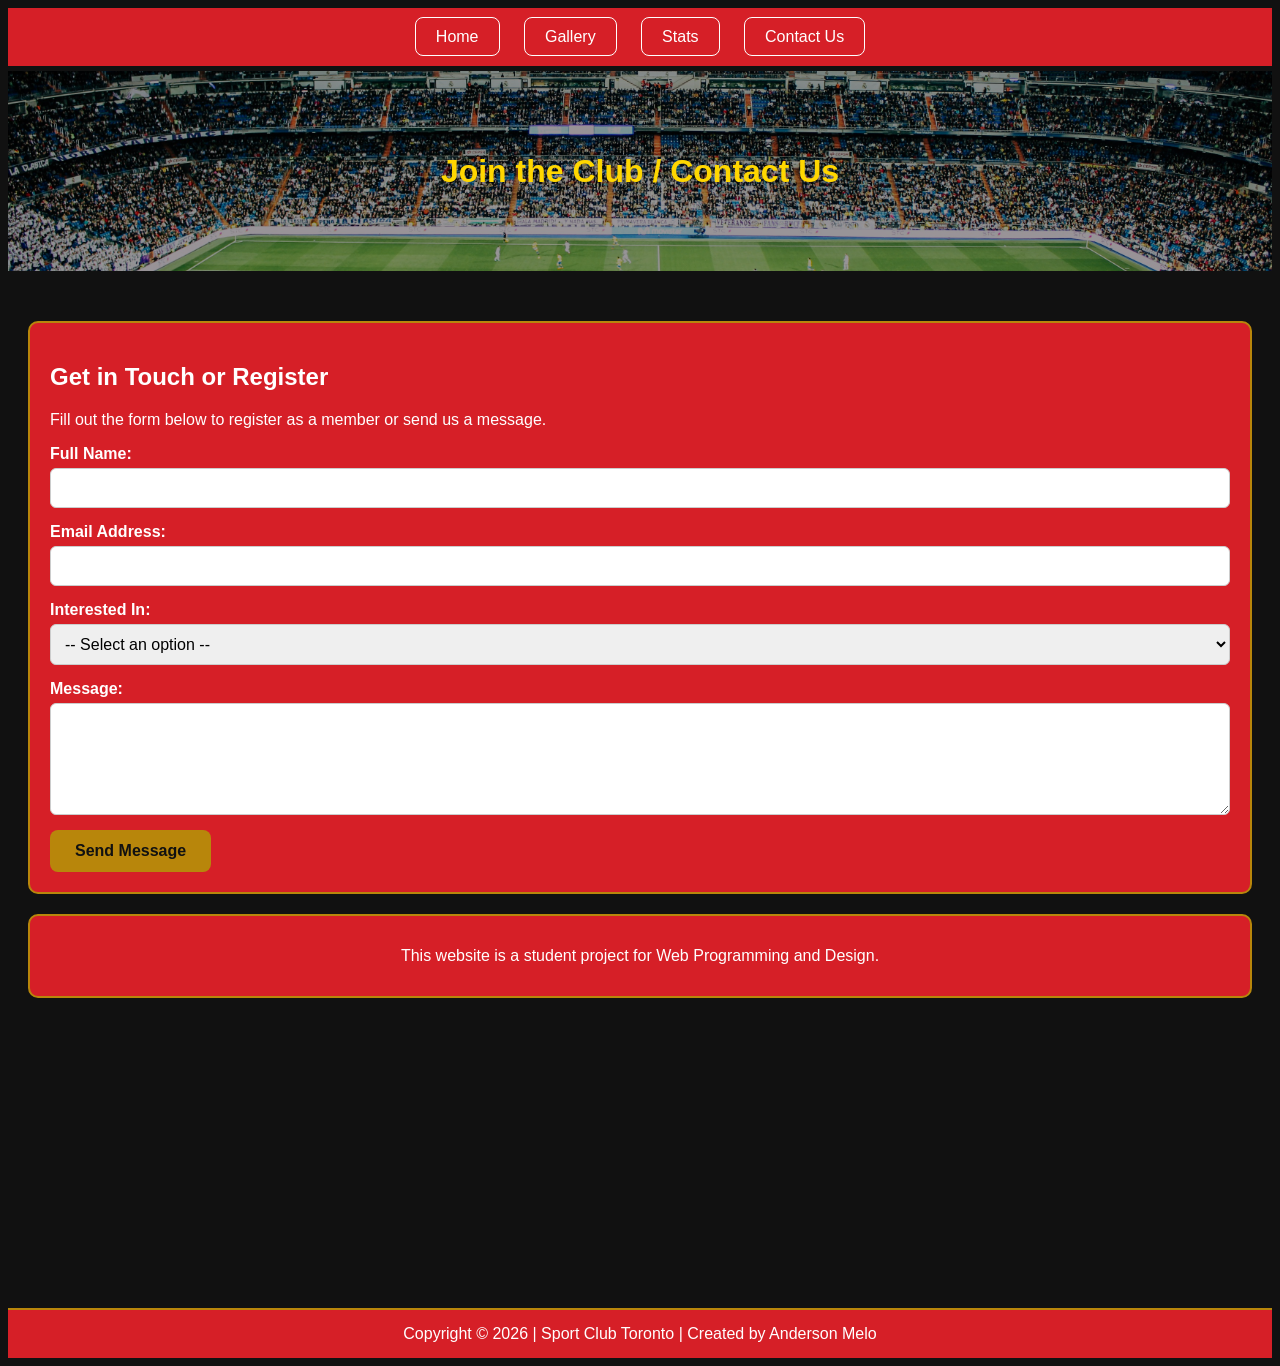
==== webpages/contact.html @ 68d472ba "first commit" ====
<!DOCTYPE html>
<html lang="en">
<head>
    <meta charset="UTF-8">
    <meta name="viewport" content="width=device-width, initial-scale=1.0">
    <meta name="description" content="Contact Sport Club Toronto">
    <title>Sport Club Toronto | Contact Us</title>
    <link rel="stylesheet" href="../css/style.css">
    <script src="../js/script.js" defer></script>
</head>
<body class="page-form">

    <nav>
        <a href="../index.html">Home</a>
        <a href="gallery.html">Gallery</a>
        <a href="stats.html">Stats</a>
        <a href="contact.html">Contact Us</a>
    </nav>

    <header id="banner">
        <h1>Join the Club / Contact Us</h1>
    </header>

    <main>
        <div class="box form-container">
            <h2>Get in Touch or Register</h2>
            <p>Fill out the form below to register as a member or send us a message.</p>
            
            <div id="error-message"></div>

            <form id="contactForm" novalidate>
                <div class="form-group">
                    <label for="fullName">Full Name:</label>
                    <input type="text" id="fullName" name="fullName">
                </div>

                <div class="form-group">
                    <label for="email">Email Address:</label>
                    <input type="email" id="email" name="email">
                </div>

                <div class="form-group">
                    <label for="interest">Interested In:</label>
                    <select id="interest" name="interest">
                        <option value="">-- Select an option --</option>
                        <option value="player">Tryouts / Player Registration</option>
                        <option value="volunteer">Volunteering</option>
                        <option value="sponsor">Sponsorship</option>
                        <option value="general">General Inquiry</option>
                    </select>
                </div>

                <div class="form-group">
                    <label for="message">Message:</label>
                    <textarea id="message" name="message" rows="5"></textarea>
                </div>

                <button type="submit" id="submitBtn">Send Message</button>
            </form>
        </div>

        <aside>
            <p>This website is a student project for Web Programming and Design.</p>
        </aside>
    </main>

    <footer>
        Copyright &copy; 2026 | Sport Club Toronto | Created by Anderson Melo
    </footer>

</body>
</html>
---- css/style.css ----
/* Main page container styling */
body {
    background-color: rgb(17, 17, 17); /* Dark background theme */
    font-family: Verdana, Geneva, Tahoma, sans-serif; /* Clean sans-serif font stack */
    min-height: 150vh; /* Enforces 1.5 screen height minimum for desktop view */
    display: flex; /* Flexbox layout to keep the footer pushed down */
    flex-direction: column; /* Stacks child elements vertically (nav -> header -> main -> footer) */
}

/* Navigation wrapper */
nav {
    background-color: rgb(214, 31, 39); /* Primary red brand color */
    padding: 20px;
    text-align: center; /* Centers navigation links horizontally */
}

/* Navigation links */
nav a {
    color: white;
    padding: 10px 20px;
    margin: 10px;
    text-decoration: none; /* Removes default underline */
    border: 1px solid white; /* Outline button style */
    background-color: transparent;
    border-radius: 8px; /* Rounded button corners */
    transition: 0.3s; /* Smooth hover transition effect */
}

/* Navigation links hover state */
nav a:hover {
    background-color: white; /* Inverts colors on mouse hover */
    color: rgb(214, 31, 39);
}

/* Main hero banner section */
#banner {
    margin-top: 5px;
    position: relative; /* Context for pseudo-element positioning */
    background-image: url(../images/banner.jpg); /* Image source: https://unsplash.com/photos/soccer-field-qCrKTET_09o */
    background-size: cover; /* Ensures image covers the entire banner area */
    background-position: center; /* Keeps center of image visible */
    height: 200px;
    display: flex; /* Flexbox used to center text vertically and horizontally */
    align-items: center;
    justify-content: center;
    color: gold;
}

/* Dark overlay mask over the banner image for improved text contrast */
#banner::before {
    content: "";
    position: absolute;
    top: 0;
    left: 0;
    width: 100%;
    height: 100%;
    background-color: rgba(0, 0, 0, 0.4); /* 40% opaque black layer */
}

/* Banner title positioning above the overlay mask */
#banner h1 {
    position: relative;
    z-index: 1; /* Places title layer above the overlay ::before element */
}

/* Main content wrapper */
main {
    background-color: rgb(17, 17, 17);
    padding: 20px;
    margin-top: 10px;
    flex: 1; /* Expands to fill available space, pushing footer to the bottom */
}

/* Standard content box container */
.box {
    background-color: rgb(214, 31, 39); /* Red content box background */
    color: white;
    padding: 20px;
    margin: 20px 0;
    border-radius: 10px;
    border: 2px solid darkgoldenrod; /* Gold accent border */
}

/* Flexbox containers for side-by-side section layouts */
#three-sections, 
#two-sections {
    display: flex;
    justify-content: space-between;
    gap: 10px; /* Space between flex items */
}

/* Individual card components inside flex containers */
.sectionBox {
    flex: 1; /* Allows equal distribution of column widths */
    min-width: 0; /* Prevents overflow issues from wide content/images */
    background-color: darkgoldenrod;
    color: rgb(17, 17, 17);
    padding: 15px;
    border-radius: 10px;
    text-align: center;
    border: 2px solid rgb(214, 31, 39);
}

/* Responsive images inside section boxes */
.sectionBox img {
    max-width: 100%; /* Prevents image from overflowing parent card */
    width: 100%;
    height: auto; /* Maintains original aspect ratio without distortion */
    border-radius: 8px;
    border: 2px solid rgb(17, 17, 17);
}

/* Sidebar / Secondary content banner */
aside {
    background-color: rgb(214, 31, 39);
    color: white;
    padding: 15px;
    border-radius: 10px;
    border: 2px solid darkgoldenrod;
    text-align: center;
    margin-top: 20px;
}

/* Footer section */
footer {
    background-color: rgb(214, 31, 39);
    color: white;
    padding: 15px;
    text-align: center;
    border-top: 2px solid darkgoldenrod;
}

/*
   PAGE 2: FORM STYLES (Contact / Registration)
*/

/* Vertical layout wrapper for each form field */
.form-group {
    margin-bottom: 15px;
    display: flex;
    flex-direction: column;
}

/* Form labels styling */
.form-group label {
    margin-bottom: 5px;
    font-weight: bold;
}

/* Input fields, dropdowns, and textareas styling */
.form-group input, 
.form-group select, 
.form-group textarea {
    padding: 10px;
    border-radius: 6px;
    border: 1px solid #ccc;
    font-size: 1rem;
}

/* Submit button styling */
#submitBtn {
    background-color: darkgoldenrod;
    color: rgb(17, 17, 17);
    padding: 12px 25px;
    border: none;
    border-radius: 8px;
    font-weight: bold;
    cursor: pointer;
    font-size: 1rem;
    transition: 0.3s;
}

/* Submit button hover state */
#submitBtn:hover {
    background-color: white;
}

/* JavaScript validation error container */
#error-message {
    display: none; /* Hidden by default; toggled via JS script */
    background-color: #ffcccc;
    color: #990000;
    padding: 10px;
    border-radius: 6px;
    margin-bottom: 15px;
    border: 1px solid #990000;
}

/*
   PAGE 3: GALLERY STYLES
*/

/* Carousel/Slideshow wrapper */
.slider-container {
    max-width: 700px;
    margin: 20px auto; /* Centers carousel horizontally */
}

/* Gallery slider images */
.slider-container img {
    width: 100%;
    height: 350px;
    object-fit: cover; /* Prevents image distortion while cropping to fit height */
    border-radius: 8px 8px 0 0;
}

/* Image caption box */
.caption {
    text-align: center;
    padding: 10px;
    background-color: darkgoldenrod;
    color: #111;
    font-weight: bold;
    border-radius: 0 0 8px 8px;
}

/*
   PAGE 4: TABLE & CSS GRID STYLES (Stats)
*/

/* Two-column layout using CSS Grid */
.grid-layout {
    display: grid;
    grid-template-columns: 2fr 1fr; /* 2 parts main content, 1 part sidebar */
    gap: 20px;
}

/* Container enabling horizontal scrolling for tables on smaller screens */
.table-responsive {
    overflow-x: auto;
}

/* League table formatting */
.stats-table {
    width: 100%;
    border-collapse: collapse; /* Removes default spacing between table cells */
    margin-top: 15px;
    background-color: white;
    color: #111;
    border-radius: 8px;
    overflow: hidden; /* Ensures table corners respect border-radius */
}

/* Padding and text alignment for table cells */
.stats-table th, 
.stats-table td {
    padding: 12px 15px;
    text-align: left;
}

/* Table header row styling */
.stats-table thead {
    background-color: darkgoldenrod;
    color: #111;
}

/* Row separation lines */
.stats-table tbody tr {
    border-bottom: 1px solid #ddd;
}

/* Highlighting the 1st place team row */
.highlight-row {
    background-color: #ffe6e6;
    font-weight: bold;
}

/* Top scorers list formatting */
.scorers-list {
    list-style: none; /* Removes default bullet points */
    padding: 0;
}

.scorers-list li {
    padding: 8px 0;
    border-bottom: 1px dashed rgba(255, 255, 255, 0.3);
}

/*
   RESPONSIVE MEDIA QUERIES (MOBILE VIEW: 768px AND BELOW)
*/

@media (max-width: 768px) {

    /* Resets fixed minimum height so mobile screens don't have excessive empty space */
    body {
        min-height: auto;
    }

    /* Stacks navigation links into a single vertical column */
    nav {
        display: flex;
        flex-direction: column;
        gap: 10px;
    }

    /* Expands navigation buttons to full width for easier touch tapping */
    nav a {
        display: block;
        margin: 0;
        width: 100%;
        box-sizing: border-box;
    }

    /* Converts horizontal flex boxes into single-column vertical stacks */
    #three-sections, 
    #two-sections {
        flex-direction: column;
        gap: 20px;
    }

    /* Restricts card image sizes on smaller screens */
    .sectionBox img {
        width: 100%;
        max-width: 250px;
        height: auto;
    }

    /* Reduces hero banner height on mobile */
    #banner {
        height: 150px;
    }

    /* Scales down banner heading text size */
    #banner h1 {
        font-size: 1.4rem;
        text-align: center;
        padding: 0 10px;
    }

    /* Converts CSS Grid from 2 columns to a single full-width column */
    .grid-layout {
        grid-template-columns: 1fr;
    }

    /* Reduces gallery image height on mobile devices */
    .slider-container img {
        height: 220px;
    }
}
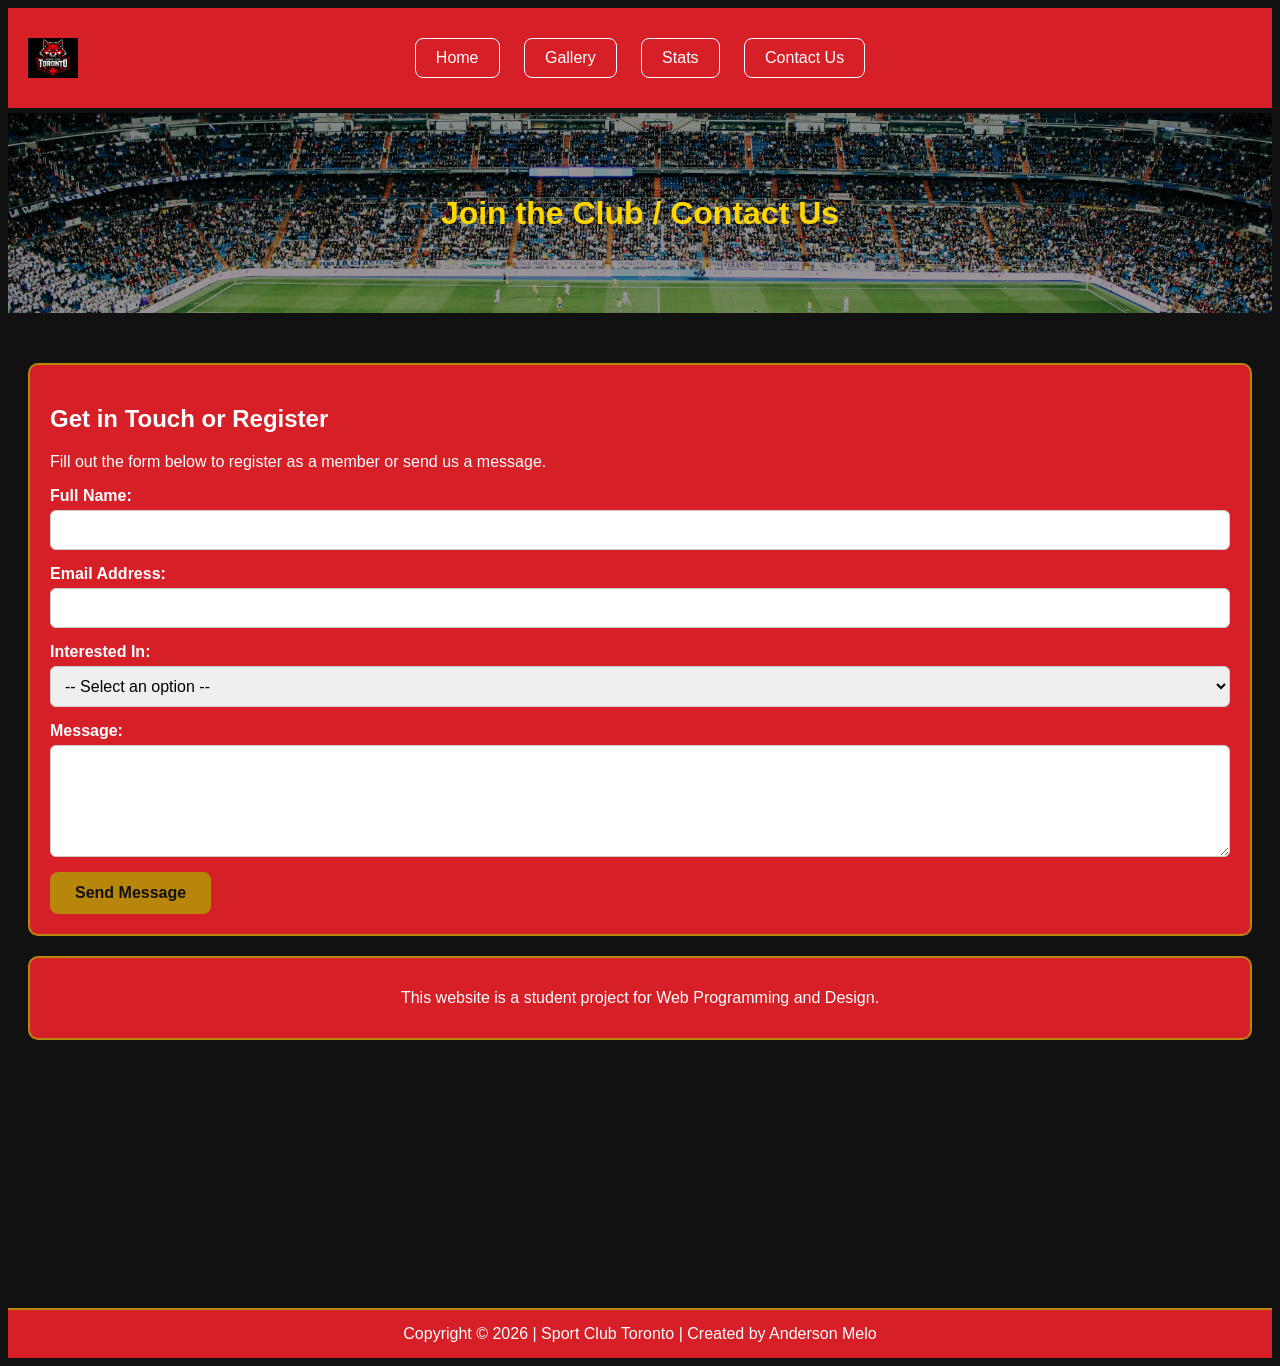
==== commit ceb4ff5f: "Added a logo in my nav menu in all pages(html) and some modifications in my style.css for keep the l" ====
--- a/webpages/contact.html
+++ b/webpages/contact.html
@@ -6,11 +6,17 @@
     <meta name="description" content="Contact Sport Club Toronto">
     <title>Sport Club Toronto | Contact Us</title>
     <link rel="stylesheet" href="../css/style.css">
+    <link rel="icon" type="logo/png" href="../images/Logo_SportClubToronto.png">
     <script src="../js/script.js" defer></script>
 </head>
 <body class="page-form">
 
     <nav>
+        <!--Logo-->
+        <a href="../index.html">
+            <img src="../images/Logo_SportClubToronto.png" alt="Sport Club Toronto Logo" class="nav-logo">
+        </a>
+        <!--Links-->
         <a href="../index.html">Home</a>
         <a href="gallery.html">Gallery</a>
         <a href="stats.html">Stats</a>
--- a/css/style.css
+++ b/css/style.css
@@ -12,10 +12,11 @@
     background-color: rgb(214, 31, 39); /* Primary red brand color */
     padding: 20px;
     text-align: center; /* Centers navigation links horizontally */
+    position: relative;
 }
 
 /* Navigation links */
-nav a {
+nav a:not(:first-child) {
     color: white;
     padding: 10px 20px;
     margin: 10px;
@@ -24,12 +25,28 @@
     background-color: transparent;
     border-radius: 8px; /* Rounded button corners */
     transition: 0.3s; /* Smooth hover transition effect */
+    display: inline-block;
 }
 
 /* Navigation links hover state */
-nav a:hover {
+nav a:not(:first-child):hover {
     background-color: white; /* Inverts colors on mouse hover */
     color: rgb(214, 31, 39);
+}
+
+.nav-logo {
+    position: absolute;
+    left: 20px;
+    top: 50%;
+    transform: translateY(-50%);
+    height: 40px;
+    width: auto;
+    opacity: 1;
+    transition: opacity 0.3s ease;
+}
+
+.nav-logo:hover {
+    opacity: 0.8;
 }
 
 /* Main hero banner section */
@@ -292,14 +309,26 @@
         display: flex;
         flex-direction: column;
         gap: 10px;
+        align-items: center;
+        position: static;
+        padding: 15px;
+    }
+
+    .nav-logo {
+        position: static;
+        transform: none;
+        height: 50px;
+        width: auto;
+        margin-bottom: 5px;
     }
 
     /* Expands navigation buttons to full width for easier touch tapping */
-    nav a {
+    nav a:not(:first-child) {
         display: block;
         margin: 0;
         width: 100%;
         box-sizing: border-box;
+        text-align: center;
     }
 
     /* Converts horizontal flex boxes into single-column vertical stacks */
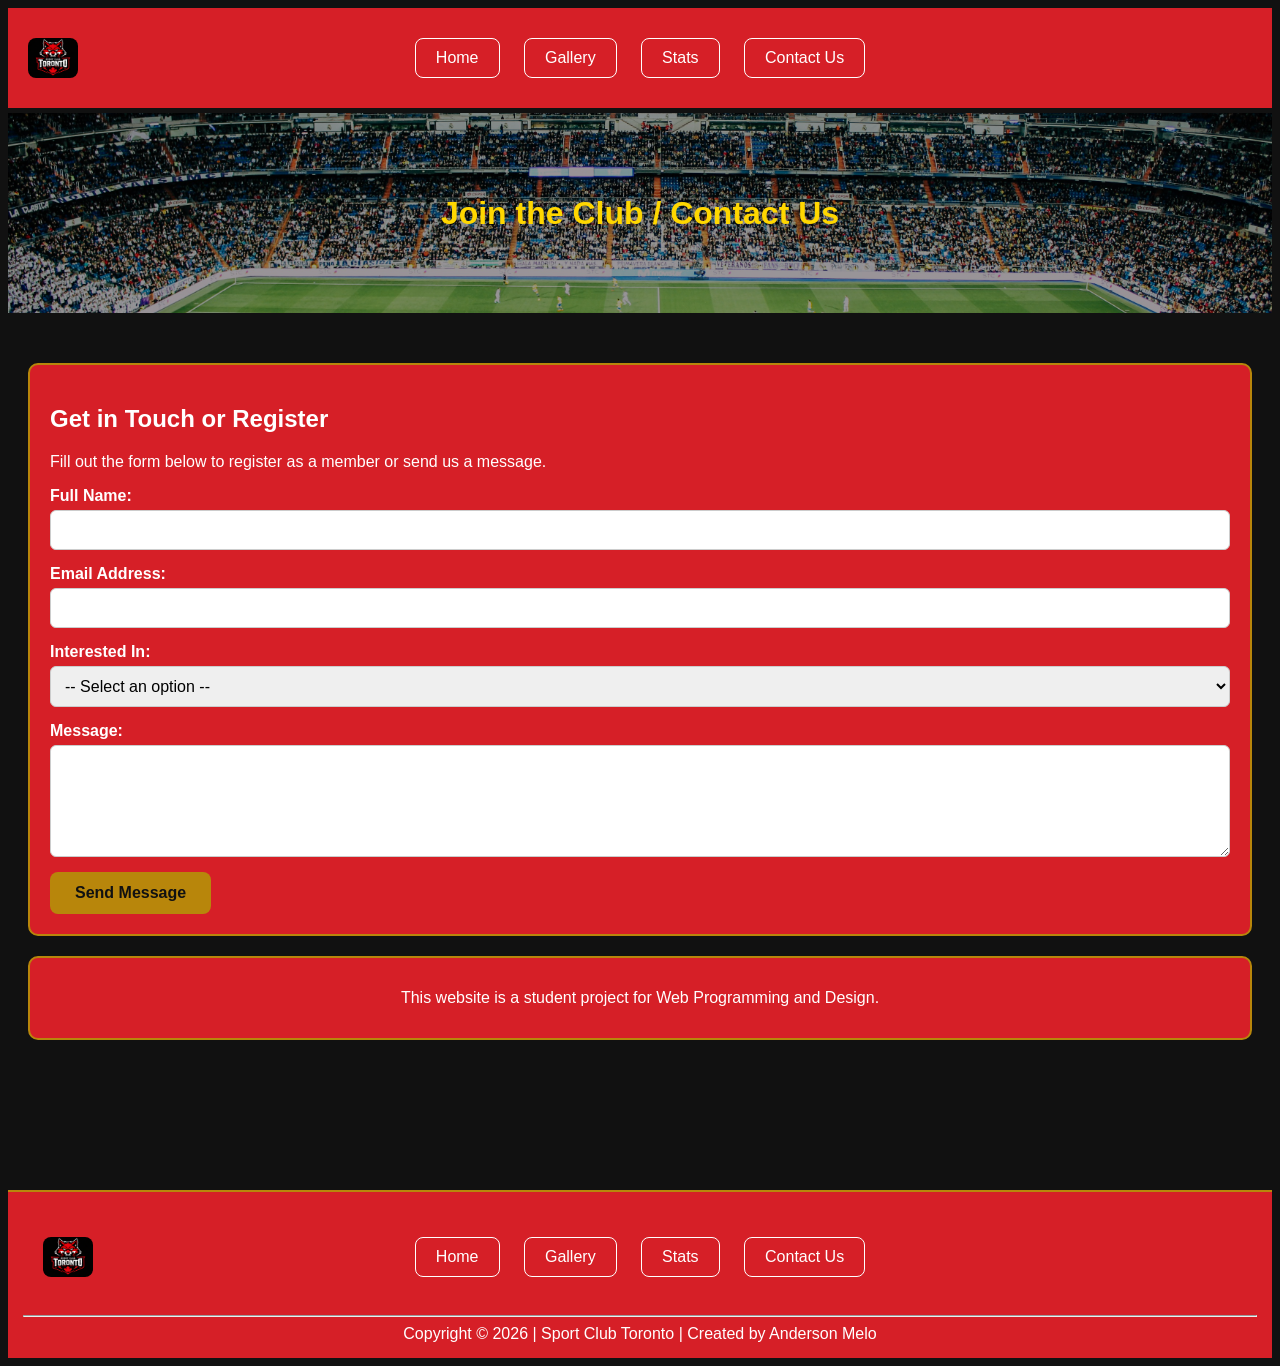
==== commit 2bb4eed5: "Added the menu, logo and a hr tag at the bottom of each page." ====
--- a/webpages/contact.html
+++ b/webpages/contact.html
@@ -71,6 +71,18 @@
     </main>
 
     <footer>
+        <nav>
+            <!--Logo-->
+            <a href="../index.html">
+                <img src="../images/Logo_SportClubToronto.png" alt="Sport Club Toronto Logo" class="nav-logo">
+            </a>
+            <!--Links-->
+            <a href="../index.html">Home</a>
+            <a href="gallery.html">Gallery</a>
+            <a href="stats.html">Stats</a>
+            <a href="contact.html">Contact Us</a>
+        </nav>
+        <hr>
         Copyright &copy; 2026 | Sport Club Toronto | Created by Anderson Melo
     </footer>
 
--- a/css/style.css
+++ b/css/style.css
@@ -43,6 +43,7 @@
     width: auto;
     opacity: 1;
     transition: opacity 0.3s ease;
+    border-radius: 8px;
 }
 
 .nav-logo:hover {
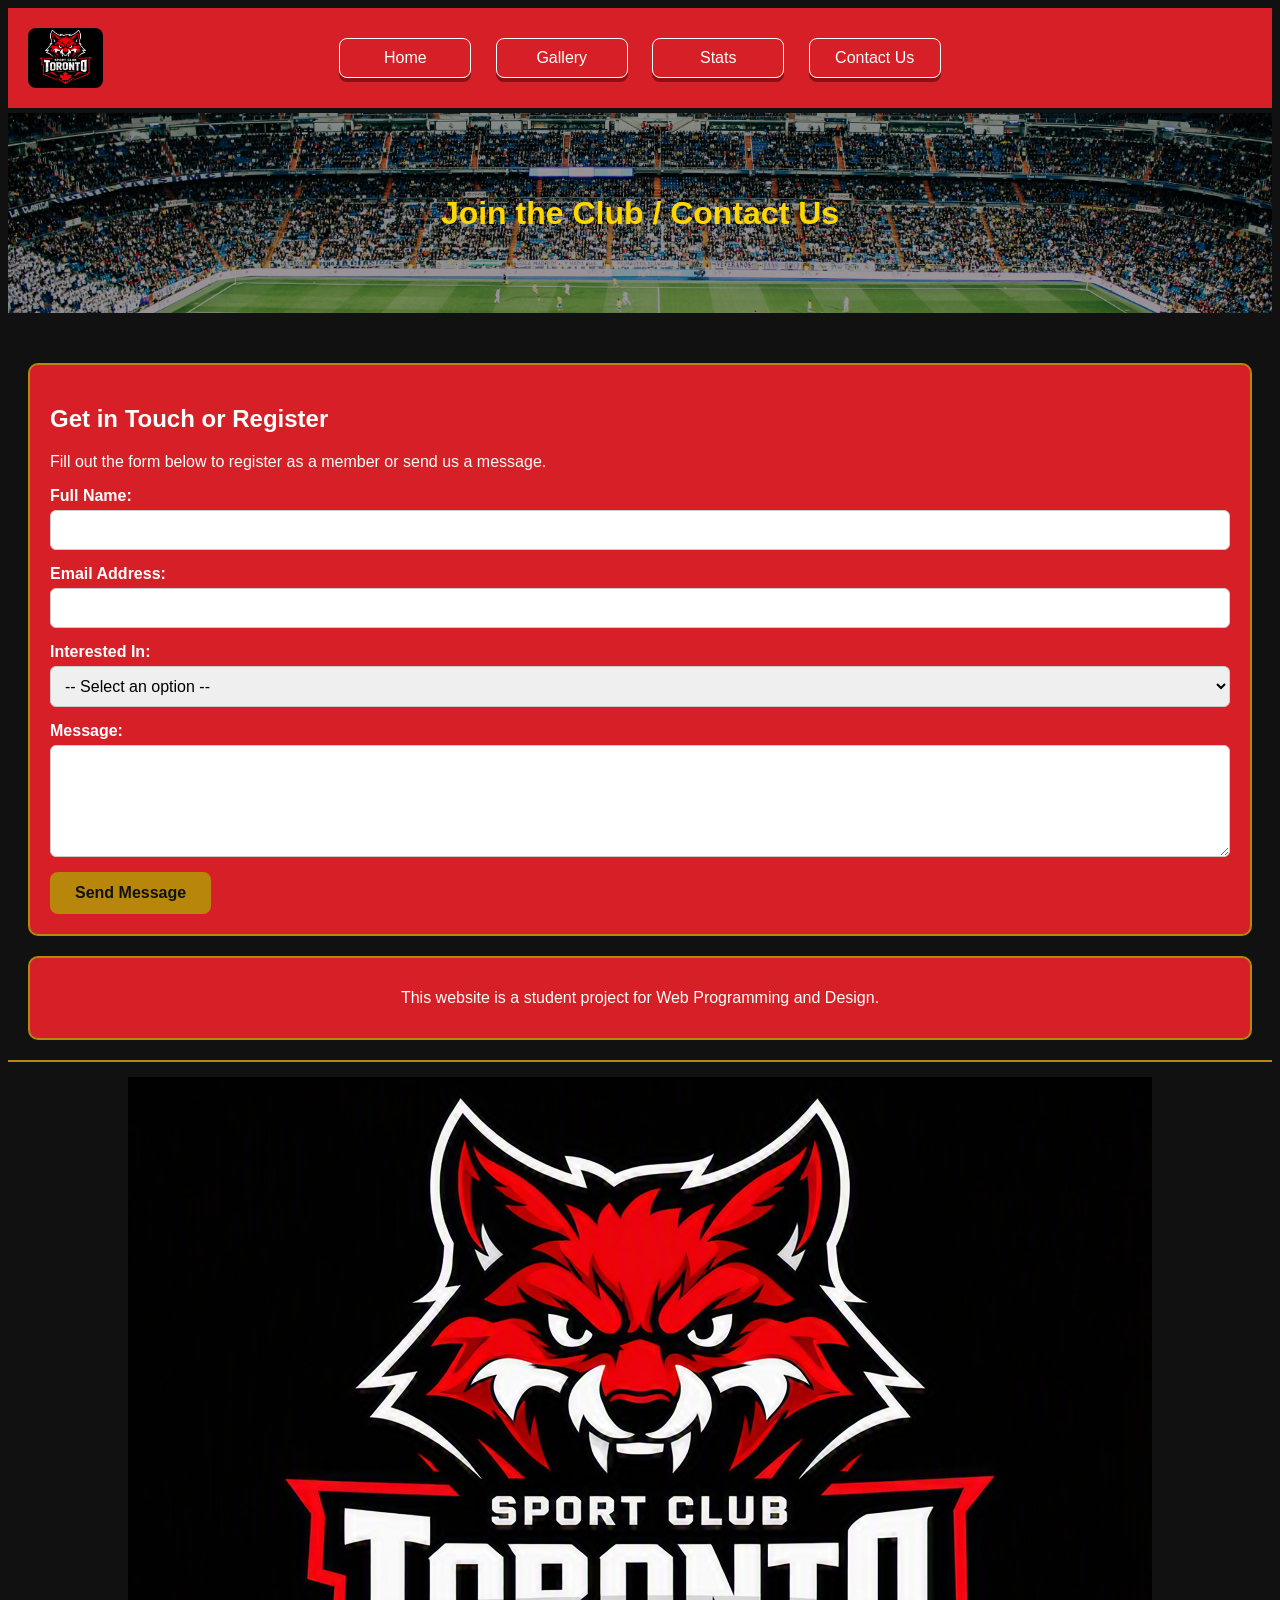
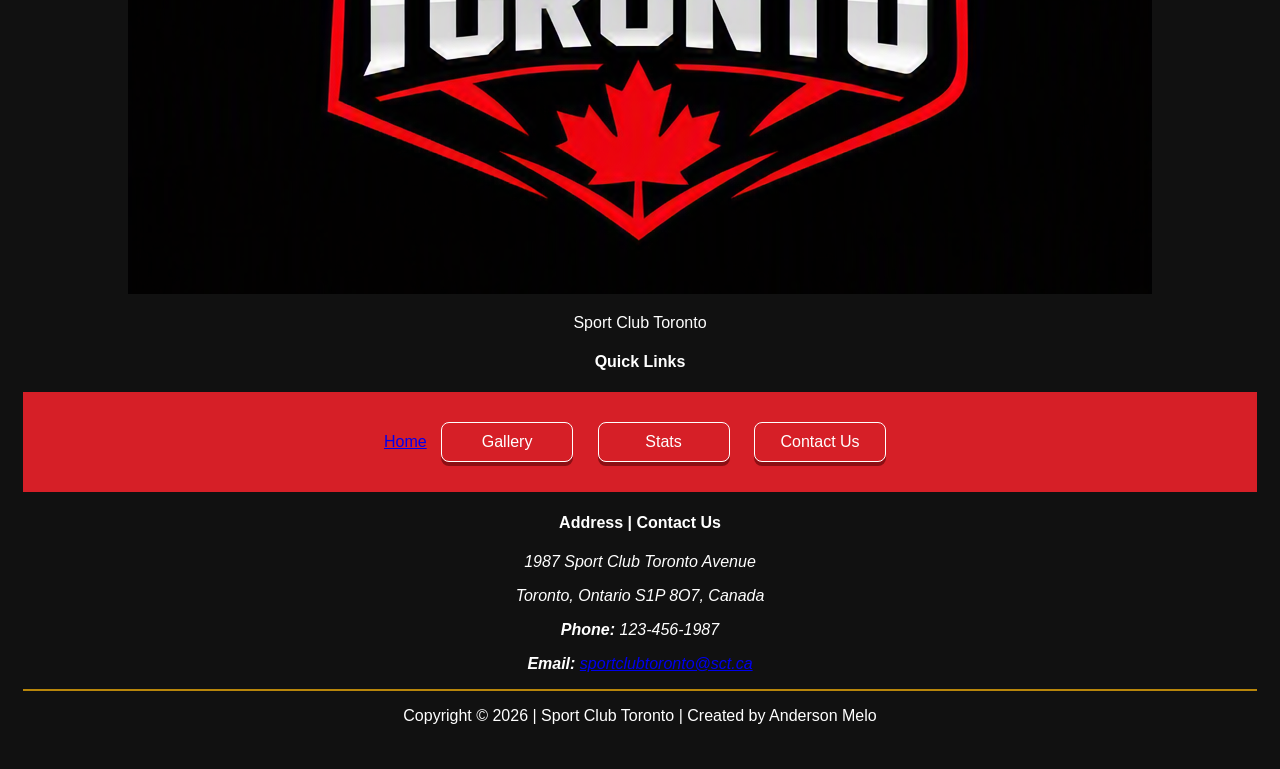
==== commit 9f6b3cf2: "Added some new informations on the footer." ====
--- a/webpages/contact.html
+++ b/webpages/contact.html
@@ -13,7 +13,7 @@
 
     <nav>
         <!--Logo-->
-        <a href="../index.html">
+        <a href="../index.html" class="nav-logo-link">
             <img src="../images/Logo_SportClubToronto.png" alt="Sport Club Toronto Logo" class="nav-logo">
         </a>
         <!--Links-->
@@ -71,19 +71,41 @@
     </main>
 
     <footer>
-        <nav>
-            <!--Logo-->
-            <a href="../index.html">
-                <img src="../images/Logo_SportClubToronto.png" alt="Sport Club Toronto Logo" class="nav-logo">
-            </a>
-            <!--Links-->
-            <a href="../index.html">Home</a>
-            <a href="gallery.html">Gallery</a>
-            <a href="stats.html">Stats</a>
-            <a href="contact.html">Contact Us</a>
-        </nav>
+        <div class="footer-container">
+            <!-- Coluna 1: Brand & Logo -->
+            <div class="footer-brand">
+                <img src="../images/Logo_SportClubToronto.png" alt="Sport Club Toronto Logo" class="footer-logo">
+                <p class="brand-tagline">Sport Club Toronto</p>
+            </div>
+
+            <!-- Coluna 2: Navegação -->
+            <div class="footer-nav-col">
+                <h4>Quick Links</h4>
+                <nav class="footer-links">
+                    <a href="../index.html">Home</a>
+                    <a href="gallery.html">Gallery</a>
+                    <a href="stats.html">Stats</a>
+                    <a href="contact.html">Contact Us</a>
+                </nav>
+            </div>
+
+            <!-- Coluna 3: Contato & Endereço -->
+            <div class="footer-contact-col">
+                <h4>Address | Contact Us</h4>
+                <address>
+                    <p>1987 Sport Club Toronto Avenue</p>
+                    <p>Toronto, Ontario S1P 8O7, Canada</p>
+                    <p><strong>Phone:</strong> 123-456-1987</p>
+                    <p><strong>Email:</strong> <a href="mailto:sportclubtoronto@sct.ca">sportclubtoronto@sct.ca</a></p>
+                </address>
+            </div>
+        </div>
+
         <hr>
-        Copyright &copy; 2026 | Sport Club Toronto | Created by Anderson Melo
+
+        <div class="footer-bottom">
+            <p>Copyright &copy; 2026 | Sport Club Toronto | Created by <span>Anderson Melo</span></p>
+        </div>
     </footer>
 
 </body>
--- a/css/style.css
+++ b/css/style.css
@@ -18,20 +18,30 @@
 /* Navigation links */
 nav a:not(:first-child) {
     color: white;
-    padding: 10px 20px;
+    padding: 10px 0;
     margin: 10px;
+    width: 130px;
     text-decoration: none; /* Removes default underline */
     border: 1px solid white; /* Outline button style */
     background-color: transparent;
     border-radius: 8px; /* Rounded button corners */
     transition: 0.3s; /* Smooth hover transition effect */
     display: inline-block;
+    box-shadow: 0 4px 0 rgb(140, 15, 20);
+    transition: all 0.15s ease;
 }
 
 /* Navigation links hover state */
 nav a:not(:first-child):hover {
     background-color: white; /* Inverts colors on mouse hover */
     color: rgb(214, 31, 39);
+    transform: translateY(-2px);
+    box-shadow: 0 6px 0 rgb(140, 15, 20);
+}
+
+nav a:not(:first-child):active {
+    transform: translateY(2px);
+    box-shadow: 0 2px 0 rgb(140, 15, 20);
 }
 
 .nav-logo {
@@ -39,7 +49,7 @@
     left: 20px;
     top: 50%;
     transform: translateY(-50%);
-    height: 40px;
+    height: 60px;
     width: auto;
     opacity: 1;
     transition: opacity 0.3s ease;
@@ -141,11 +151,16 @@
 
 /* Footer section */
 footer {
-    background-color: rgb(214, 31, 39);
     color: white;
     padding: 15px;
     text-align: center;
     border-top: 2px solid darkgoldenrod;
+}
+
+hr {
+    border: none;
+    height: 2px;
+    background-color: darkgoldenrod;
 }
 
 /*
